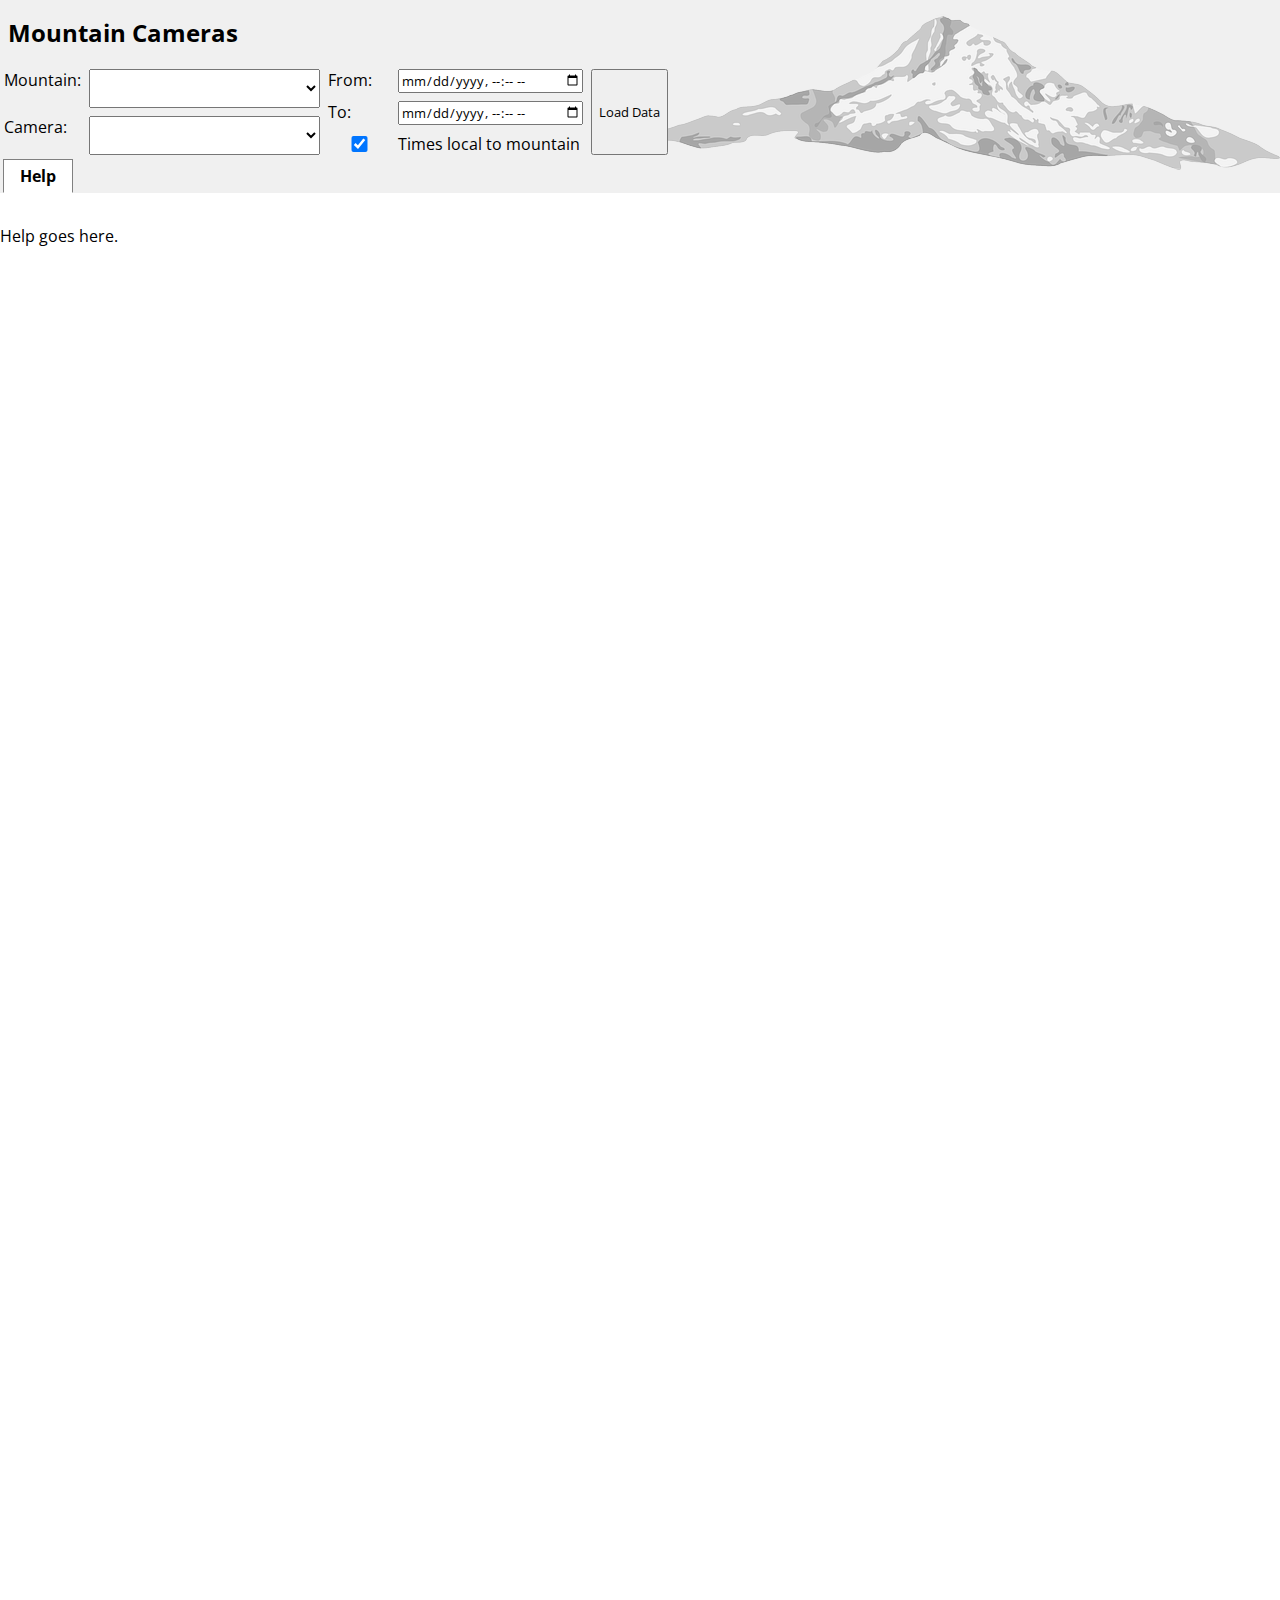
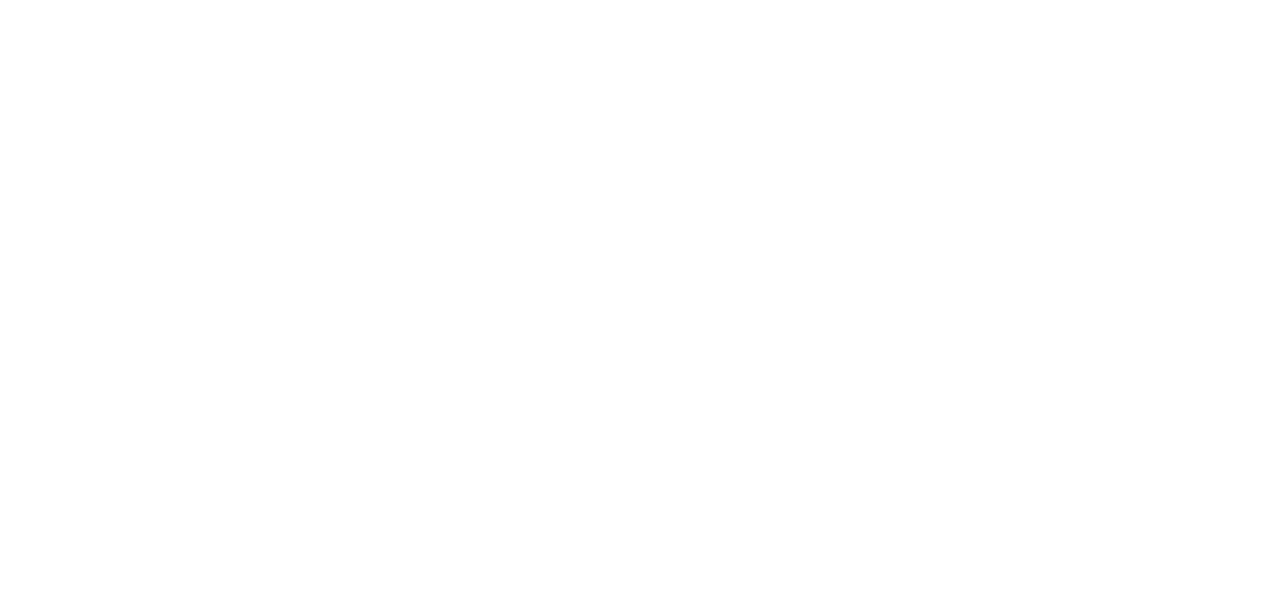
==== static/index.html @ 29344041 "got time lapse functionality working!!" ====
<!DOCTYPE html>
<html lang="en">

<head>
    <meta charset="UTF-8">
    <meta name="viewport" content="width=device-width, initial-scale=1">
    <title>Mountain Cams</title>
    <link rel='shortcut icon' type='image/x-icon' href='/static/favicon.ico' />
    <script src="client.js"></script>
    <link href="style.css" rel="stylesheet">
    <link href="https://fonts.googleapis.com/css?family=Open+Sans" rel="stylesheet">
</head>

<body>
    <h2 id="title">Mountain Cameras</h1>

        <div class="controls-area">
            <div class="control-box">
                <label for="mountain" id="label-mountain">Mountain:</label>
                <select id="mountain" name="mountainselect"></select>

                <label for="cam" id="label-cam">Camera:</label>
                <select id="cam" name="camselect"></select>
            </div>

            <div class="control-box">
                <label for="start" id="label-start">From:</label>
                <input id="start" type="datetime-local" name="startdate">

                <label for="end" id="label-end">To:</label>
                <input id="end" type="datetime-local" name="enddate">

                <input id="as-local" type="checkbox" checked>
                <label for="as-local">Times local to mountain</label>
            </div>

            <div class="control-box">
                <button id="submit">Load Data</button>
            </div>
        </div>

        <div id="tab-area" class="tab-area">
        </div>

        <div class="display-area">
            <div id="help" class="hidden">
                <p>Help goes here.</p>
            </div>

            <table id="scrapes" class="hidden"></table>

            <div id="timelapse" class="hidden">
                <div id="timelapse-controls">
                    <select id="speed">
                        <option value="1">1 fps</option>
                        <option value="2">2 fps</option>
                        <option value="5">5 fps</option>
                        <option value="10">10 fps</option>
                        <option value="15">15 fps</option>
                        <option value="20">20 fps</option>
                        <option value="30">30 fps</option>
                    </select>
                    <button id="play">Play</button>
                    <button id="previous">&#8678;</button>
                    <button id="next">&#8680;</button>
                </div>
                <div id="timelapse-display"></div>
            </div>

            <div id="info" class="hidden"></div>
        </div>
</body>

</html>
---- static/style.css ----
* {
    font-family: 'Open Sans', sans-serif;
}

.hidden{ 
    display: none !important;
}

body {
    margin: 0rem;
    background: #F0F0F0 top right url("background.png") no-repeat;
}

#title {
    /* background-color: #F0F0F0; */
    margin: 0rem;
    padding: 1rem 0.5rem;
}

.controls-area {
    display: flex;
    flex-wrap: wrap;
    /* background-color: white; */
}

.control-box {
    display: grid;
    grid-gap: 0.5rem;
    grid-template-columns: 1fr 3fr;
    margin: 0.25rem;
}

.tab-area {
    display: flex;
    /* background-color: white; */
}

.tab {
    padding: 0.3rem 1rem;
    margin: 0rem 0.2rem;
    border: 1px solid grey;
    border-bottom: 1px solid white;
    color: gray;
}

.tab:hover {
    color: blue;
}

.tab.selected {
    color: black;
    background-color: white;
    font-weight: bold;
}

.display-area {
    padding-top: 1rem;
    background-color: white;
    min-height: 2000px; /*meh...*/
}




#scrapes tr {
    transition: background-color 200ms;
}

#scrapes tr:hover {
    background-color: #eeeeee;
}

#scrapes td {
    padding: 0rem 1rem;
    height: 1.1rem;
}

#scrapes .time {
    display: block;
    width: 9rem;
}

#scrapes .result {
    width: auto;
}

#scrapes .detail {
    display: block;
    overflow: hidden;
}


#info {
    display: flex;
    flex-wrap: wrap;
    padding: 1rem;
}

.info-box {
    display: grid;
    grid-template-columns: 1fr 2fr;
    grid-gap: 0.5rem;
    padding: 1rem;
    transition: background-color 200ms;
}

.info-box:hover {
    background-color: whitesmoke;
}

.info-box .property {
    font-variant: small-caps;
}

.info-box .property:first-child {
    font-weight: bold;
    font-variant: normal;
}

/* .info-box .value {
    /* font-style: italic; */
} */


#timelapse {
    padding: 1rem;
}

#timelapse-controls {
    padding-bottom: 0.5rem;
}

#timelapse-controls>* {
    padding: 0.25rem 0.75rem;
    margin-right: 0.5rem;
    font-size: 1.1rem;
}

#timelapse img {
    
}
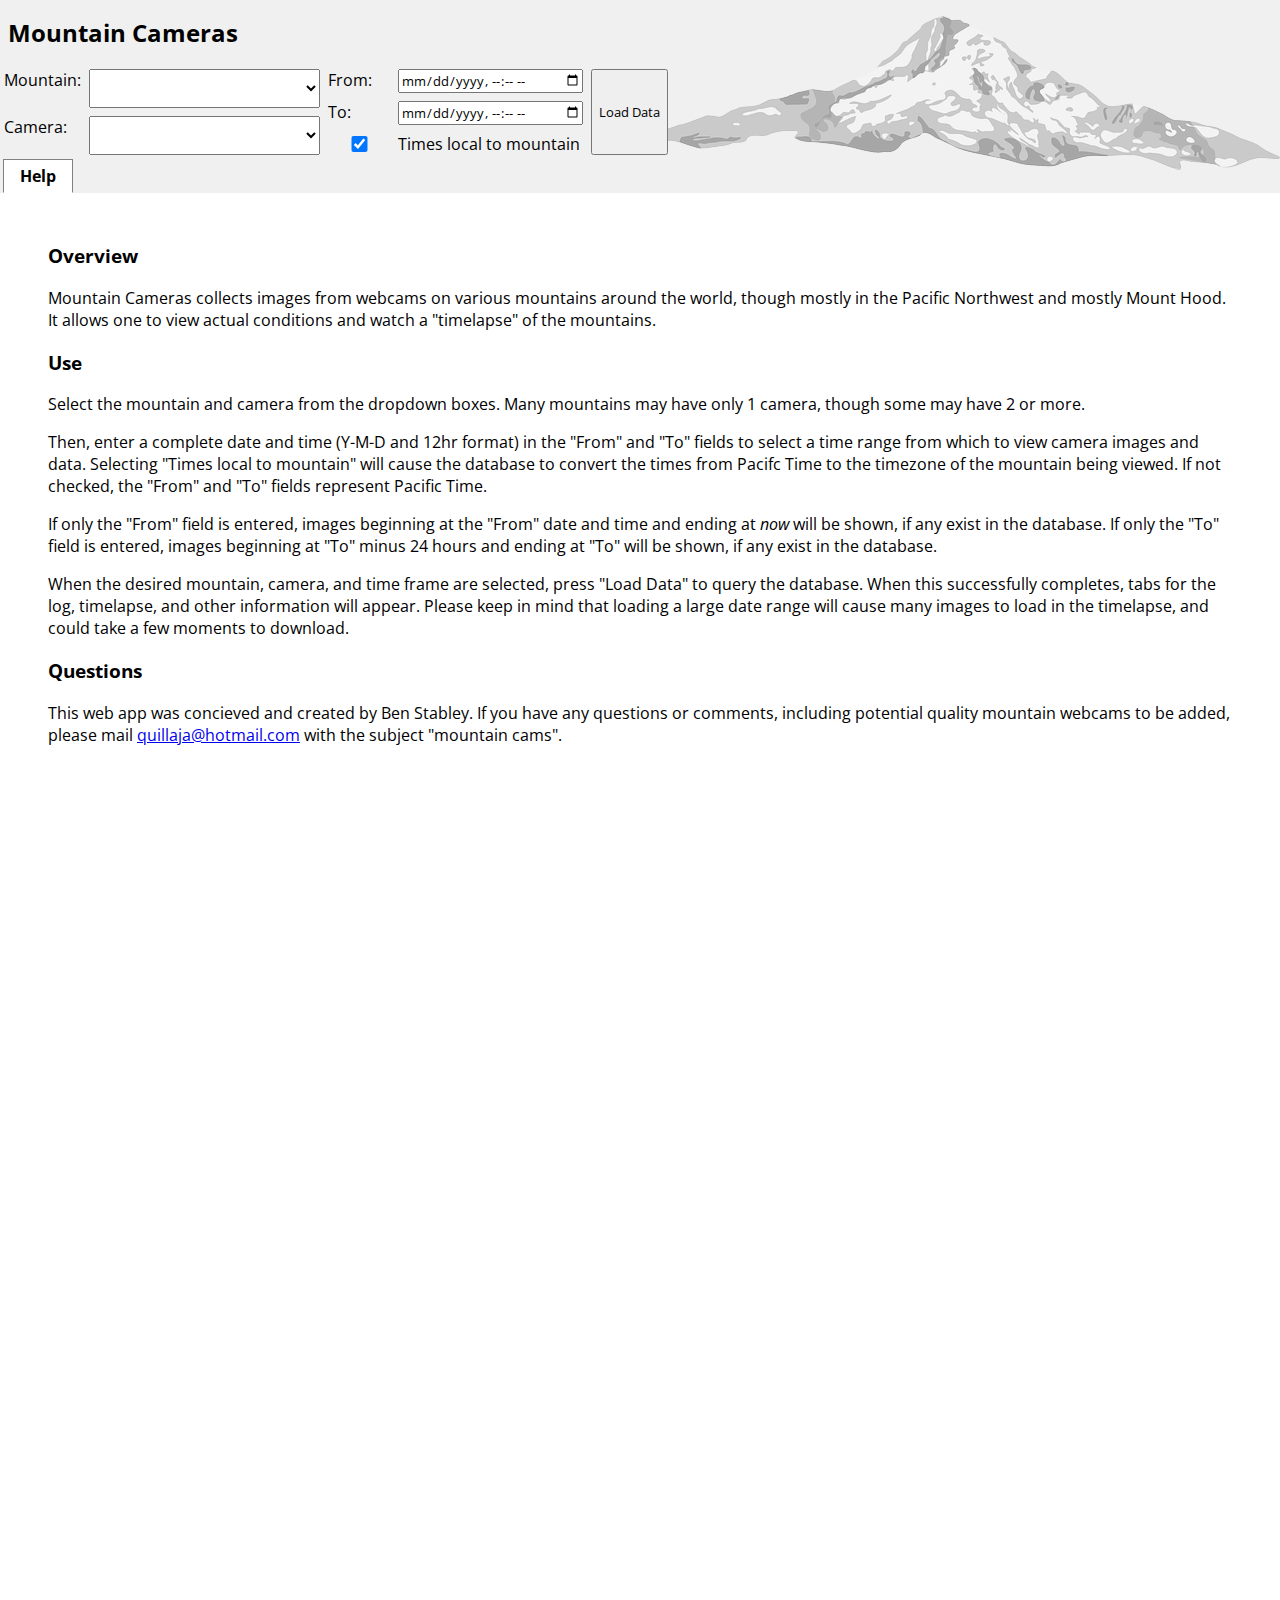
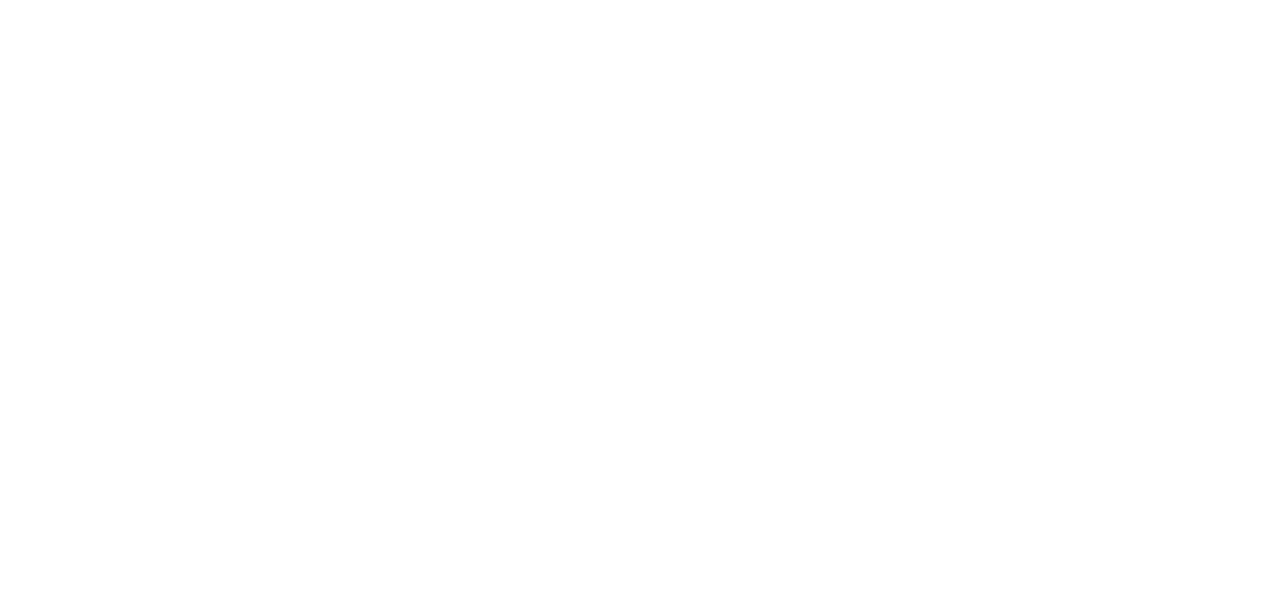
==== commit 52c367c2: "wrote help" ====
--- a/static/index.html
+++ b/static/index.html
@@ -44,7 +44,34 @@
 
         <div class="display-area">
             <div id="help" class="hidden">
-                <p>Help goes here.</p>
+                <h3>Overview</h3>
+                <p>Mountain Cameras collects images from webcams on various mountains around the world, though mostly in the
+                    Pacific Northwest and mostly Mount Hood. It allows one to view actual conditions and watch a "timelapse"
+                    of the mountains.
+                </p>
+                <h3>Use</h3>
+                <p>Select the mountain and camera from the dropdown boxes. Many mountains may have only 1 camera, though some
+                    may have 2 or more.
+                </p>
+                <p>Then, enter a complete date and time (Y-M-D and 12hr format) in the "From" and "To" fields to select a time
+                    range from which to view camera images and data. Selecting "Times local to mountain" will cause the database
+                    to convert the times from Pacifc Time to the timezone of the mountain being viewed. If not checked, the
+                    "From" and "To" fields represent Pacific Time.
+                </p>
+                <p>If only the "From" field is entered, images beginning at the "From" date and time and ending at
+                    <i>now</i> will be shown, if any exist in the database. If only the "To" field is entered, images beginning
+                    at "To" minus 24 hours and ending at "To" will be shown, if any exist in the database.
+                </p>
+                <p>When the desired mountain, camera, and time frame are selected, press "Load Data" to query the database.
+                    When this successfully completes, tabs for the log, timelapse, and other information will appear. Please
+                    keep in mind that loading a large date range will cause many images to load in the timelapse, and could
+                    take a few moments to download.
+                </p>
+                <h3>Questions</h3>
+                <p>This web app was concieved and created by Ben Stabley. If you have any questions or comments, including potential
+                    quality mountain webcams to be added, please mail
+                    <a href="mailto:quillaja@hotmail.com">quillaja@hotmail.com</a> with the subject "mountain cams".
+                </p>
             </div>
 
             <table id="scrapes" class="hidden"></table>
--- a/static/style.css
+++ b/static/style.css
@@ -61,6 +61,11 @@
 
 
 
+#help {
+    padding: 1rem 3rem;
+}
+
+
 
 #scrapes tr {
     transition: background-color 200ms;
@@ -117,9 +122,9 @@
     font-variant: normal;
 }
 
-/* .info-box .value {
+.info-box .value {
     /* font-style: italic; */
-} */
+} 
 
 
 #timelapse {
@@ -137,5 +142,5 @@
 }
 
 #timelapse img {
-    
+
 }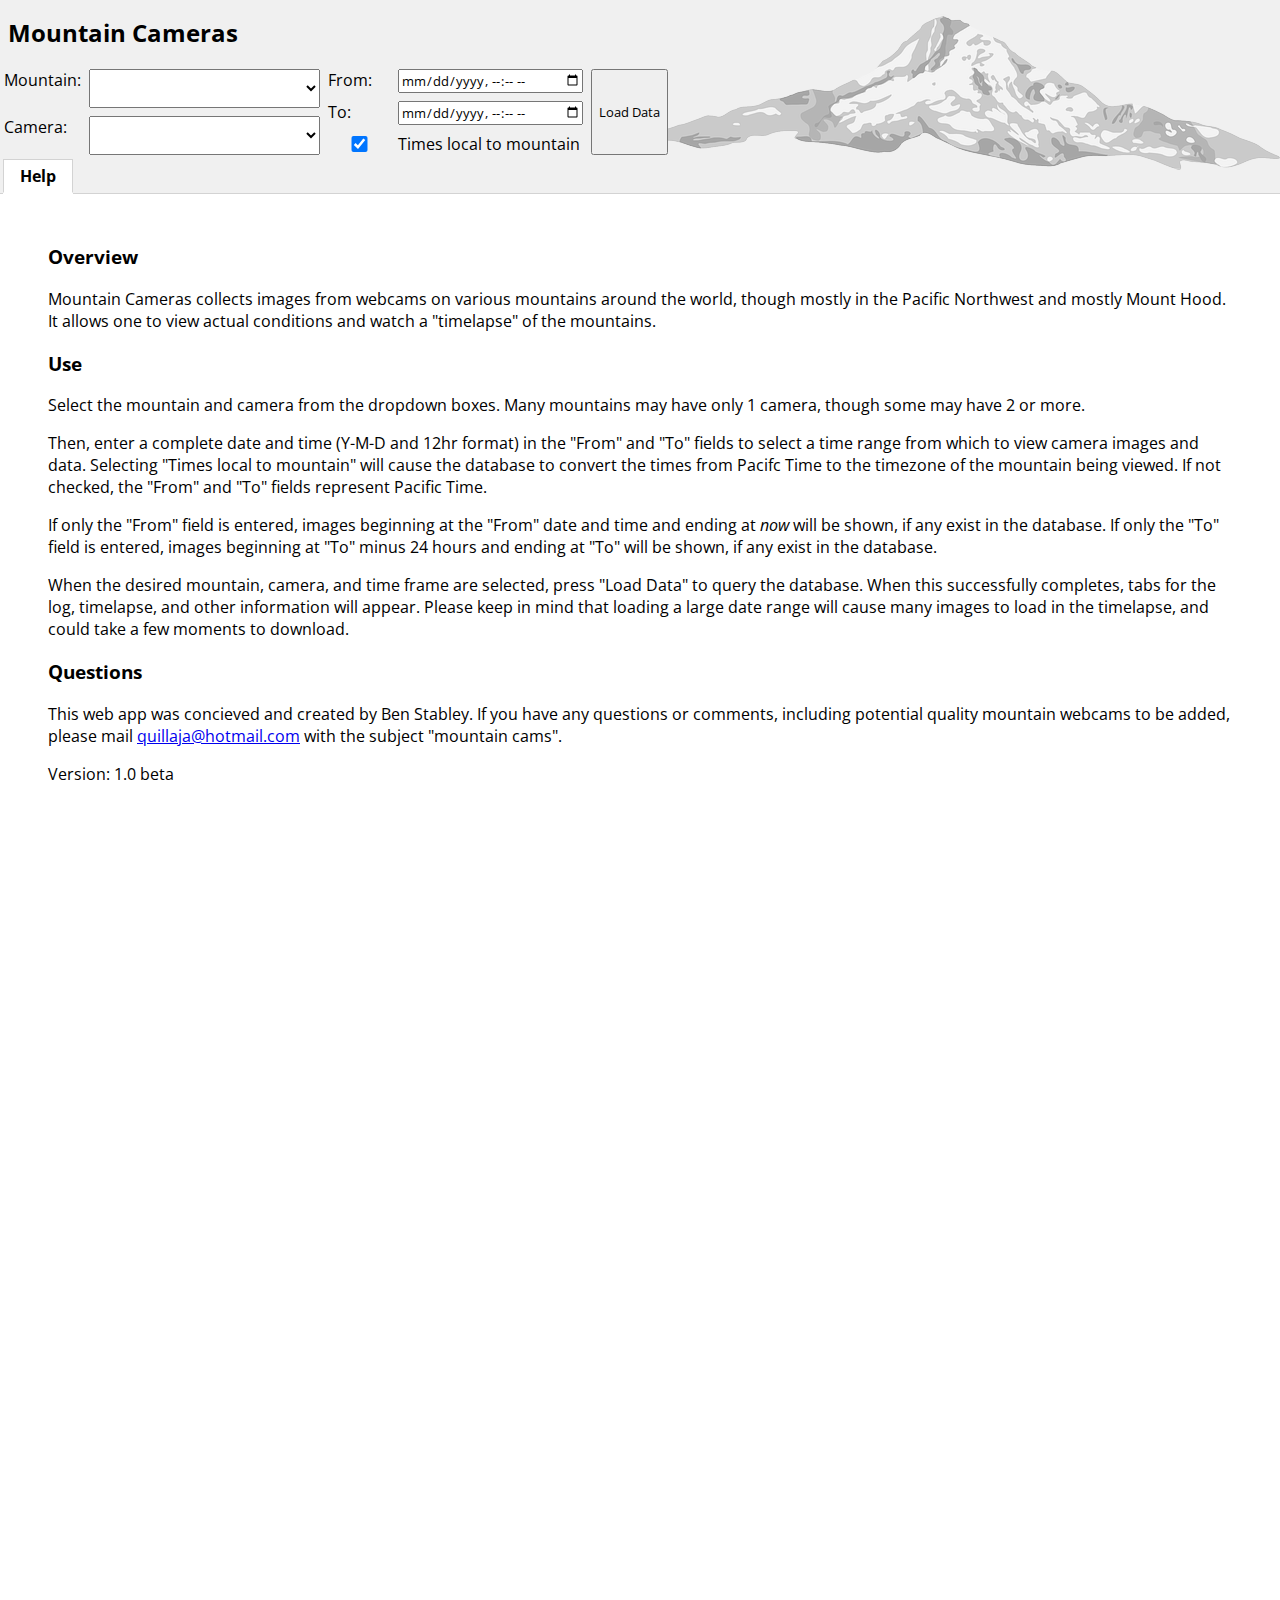
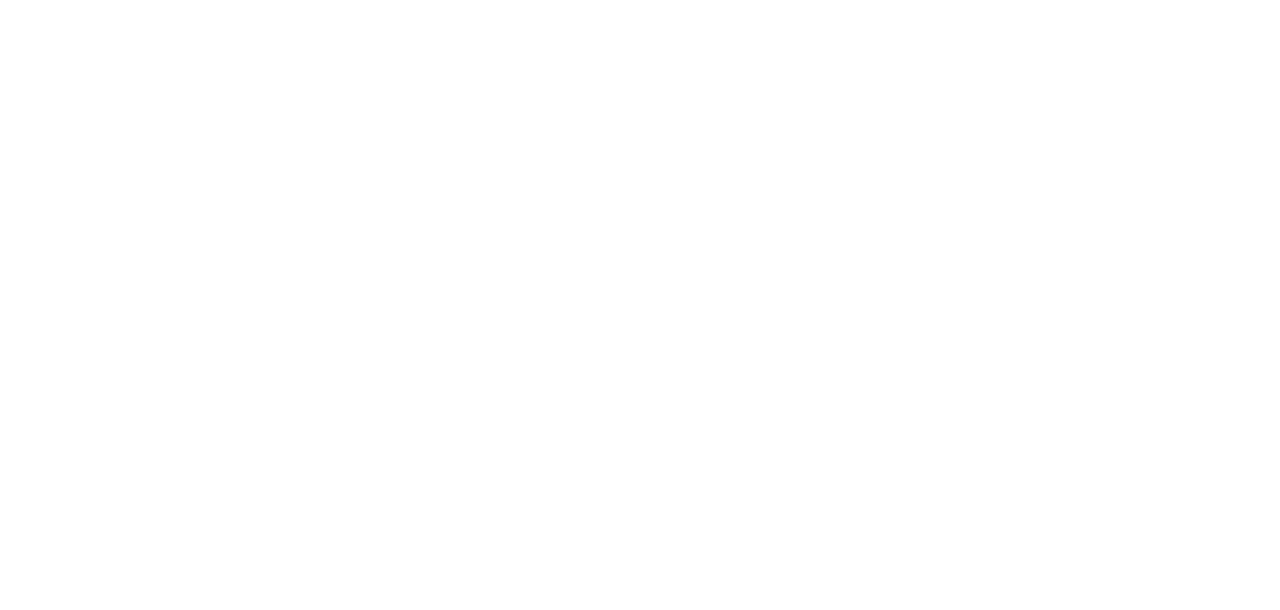
==== commit 0dc8ab2e: "client changes for style and performance." ====
--- a/static/index.html
+++ b/static/index.html
@@ -12,90 +12,92 @@
 </head>
 
 <body>
-    <h2 id="title">Mountain Cameras</h1>
+    <h2 id="title">Mountain Cameras</h2>
 
-        <div class="controls-area">
-            <div class="control-box">
-                <label for="mountain" id="label-mountain">Mountain:</label>
-                <select id="mountain" name="mountainselect"></select>
+    <div class="controls-area">
+        <div class="control-box">
+            <label for="mountain" id="label-mountain">Mountain:</label>
+            <select id="mountain" name="mountainselect"></select>
 
-                <label for="cam" id="label-cam">Camera:</label>
-                <select id="cam" name="camselect"></select>
-            </div>
-
-            <div class="control-box">
-                <label for="start" id="label-start">From:</label>
-                <input id="start" type="datetime-local" name="startdate">
-
-                <label for="end" id="label-end">To:</label>
-                <input id="end" type="datetime-local" name="enddate">
-
-                <input id="as-local" type="checkbox" checked>
-                <label for="as-local">Times local to mountain</label>
-            </div>
-
-            <div class="control-box">
-                <button id="submit">Load Data</button>
-            </div>
+            <label for="cam" id="label-cam">Camera:</label>
+            <select id="cam" name="camselect"></select>
         </div>
 
-        <div id="tab-area" class="tab-area">
+        <div class="control-box">
+            <label for="start" id="label-start">From:</label>
+            <input id="start" type="datetime-local" name="startdate">
+
+            <label for="end" id="label-end">To:</label>
+            <input id="end" type="datetime-local" name="enddate">
+
+            <input id="as-local" type="checkbox" checked>
+            <label for="as-local">Times local to mountain</label>
         </div>
 
-        <div class="display-area">
-            <div id="help" class="hidden">
-                <h3>Overview</h3>
-                <p>Mountain Cameras collects images from webcams on various mountains around the world, though mostly in the
-                    Pacific Northwest and mostly Mount Hood. It allows one to view actual conditions and watch a "timelapse"
-                    of the mountains.
-                </p>
-                <h3>Use</h3>
-                <p>Select the mountain and camera from the dropdown boxes. Many mountains may have only 1 camera, though some
-                    may have 2 or more.
-                </p>
-                <p>Then, enter a complete date and time (Y-M-D and 12hr format) in the "From" and "To" fields to select a time
-                    range from which to view camera images and data. Selecting "Times local to mountain" will cause the database
-                    to convert the times from Pacifc Time to the timezone of the mountain being viewed. If not checked, the
-                    "From" and "To" fields represent Pacific Time.
-                </p>
-                <p>If only the "From" field is entered, images beginning at the "From" date and time and ending at
-                    <i>now</i> will be shown, if any exist in the database. If only the "To" field is entered, images beginning
-                    at "To" minus 24 hours and ending at "To" will be shown, if any exist in the database.
-                </p>
-                <p>When the desired mountain, camera, and time frame are selected, press "Load Data" to query the database.
-                    When this successfully completes, tabs for the log, timelapse, and other information will appear. Please
-                    keep in mind that loading a large date range will cause many images to load in the timelapse, and could
-                    take a few moments to download.
-                </p>
-                <h3>Questions</h3>
-                <p>This web app was concieved and created by Ben Stabley. If you have any questions or comments, including potential
-                    quality mountain webcams to be added, please mail
-                    <a href="mailto:quillaja@hotmail.com">quillaja@hotmail.com</a> with the subject "mountain cams".
-                </p>
+        <div class="control-box">
+            <button id="submit">Load Data</button>
+        </div>
+    </div>
+
+    <div id="tab-area" class="tab-area">
+    </div>
+
+    <div class="display-area">
+        <div id="help" class="hidden">
+            <h3>Overview</h3>
+            <p>Mountain Cameras collects images from webcams on various mountains around the world, though mostly in the Pacific
+                Northwest and mostly Mount Hood. It allows one to view actual conditions and watch a "timelapse" of the mountains.
+            </p>
+            <h3>Use</h3>
+            <p>Select the mountain and camera from the dropdown boxes. Many mountains may have only 1 camera, though some may
+                have 2 or more.
+            </p>
+            <p>Then, enter a complete date and time (Y-M-D and 12hr format) in the "From" and "To" fields to select a time range
+                from which to view camera images and data. Selecting "Times local to mountain" will cause the database to
+                convert the times from Pacifc Time to the timezone of the mountain being viewed. If not checked, the "From"
+                and "To" fields represent Pacific Time.
+            </p>
+            <p>If only the "From" field is entered, images beginning at the "From" date and time and ending at
+                <i>now</i> will be shown, if any exist in the database. If only the "To" field is entered, images beginning
+                at "To" minus 24 hours and ending at "To" will be shown, if any exist in the database.
+            </p>
+            <p>When the desired mountain, camera, and time frame are selected, press "Load Data" to query the database. When
+                this successfully completes, tabs for the log, timelapse, and other information will appear. Please keep
+                in mind that loading a large date range will cause many images to load in the timelapse, and could take a
+                few moments to download.
+            </p>
+            <h3>Questions</h3>
+            <p>This web app was concieved and created by Ben Stabley. If you have any questions or comments, including potential
+                quality mountain webcams to be added, please mail
+                <a href="mailto:quillaja@hotmail.com?subject=mountain%20cams">quillaja@hotmail.com</a> with the subject "mountain cams".
+            </p>
+            <p>Version: 1.0 beta</p>
+        </div>
+
+        <div id="info" class="hidden"></div>
+
+        <div id="timelapse" class="hidden">
+            <div id="timelapse-controls">
+                <select id="speed">
+                    <option value="1">1 fps</option>
+                    <option value="2">2 fps</option>
+                    <option value="5">5 fps</option>
+                    <option value="10">10 fps</option>
+                    <option value="15">15 fps</option>
+                    <option value="20">20 fps</option>
+                    <option value="30">30 fps</option>
+                </select>
+                <button id="play">&#9658; Play</button>
+                <button id="previous">&#8678;</button>
+                <button id="next">&#8680;</button>
+                <span id="progress"></span>
             </div>
+            <div id="timelapse-display"></div>
+        </div>
 
-            <table id="scrapes" class="hidden"></table>
+        <table id="scrapes" class="hidden"></table>
 
-            <div id="timelapse" class="hidden">
-                <div id="timelapse-controls">
-                    <select id="speed">
-                        <option value="1">1 fps</option>
-                        <option value="2">2 fps</option>
-                        <option value="5">5 fps</option>
-                        <option value="10">10 fps</option>
-                        <option value="15">15 fps</option>
-                        <option value="20">20 fps</option>
-                        <option value="30">30 fps</option>
-                    </select>
-                    <button id="play">Play</button>
-                    <button id="previous">&#8678;</button>
-                    <button id="next">&#8680;</button>
-                </div>
-                <div id="timelapse-display"></div>
-            </div>
-
-            <div id="info" class="hidden"></div>
-        </div>
+    </div>
 </body>
 
 </html>--- a/static/style.css
+++ b/static/style.css
@@ -9,6 +9,12 @@
 body {
     margin: 0rem;
     background: #F0F0F0 top right url("background.png") no-repeat;
+}
+
+@media screen and (max-width: 640px) {
+    body {
+        background: #F0F0F0 top center url("background.png") no-repeat;
+    }
 }
 
 #title {
@@ -32,14 +38,13 @@
 
 .tab-area {
     display: flex;
-    /* background-color: white; */
+    border-bottom: 1px solid lightgray;
 }
 
 .tab {
     padding: 0.3rem 1rem;
     margin: 0rem 0.2rem;
-    border: 1px solid grey;
-    border-bottom: 1px solid white;
+    border: 1px solid lightgray;
     color: gray;
 }
 
@@ -51,6 +56,8 @@
     color: black;
     background-color: white;
     font-weight: bold;
+    border-bottom: 1px solid white;
+    box-shadow: 0 1px 0 white;
 }
 
 .display-area {
@@ -141,6 +148,11 @@
     font-size: 1.1rem;
 }
 
+#timelapse #progress {
+    font-size: 0.7rem;
+    vertical-align: bottom;
+}
+
 #timelapse img {
 
 }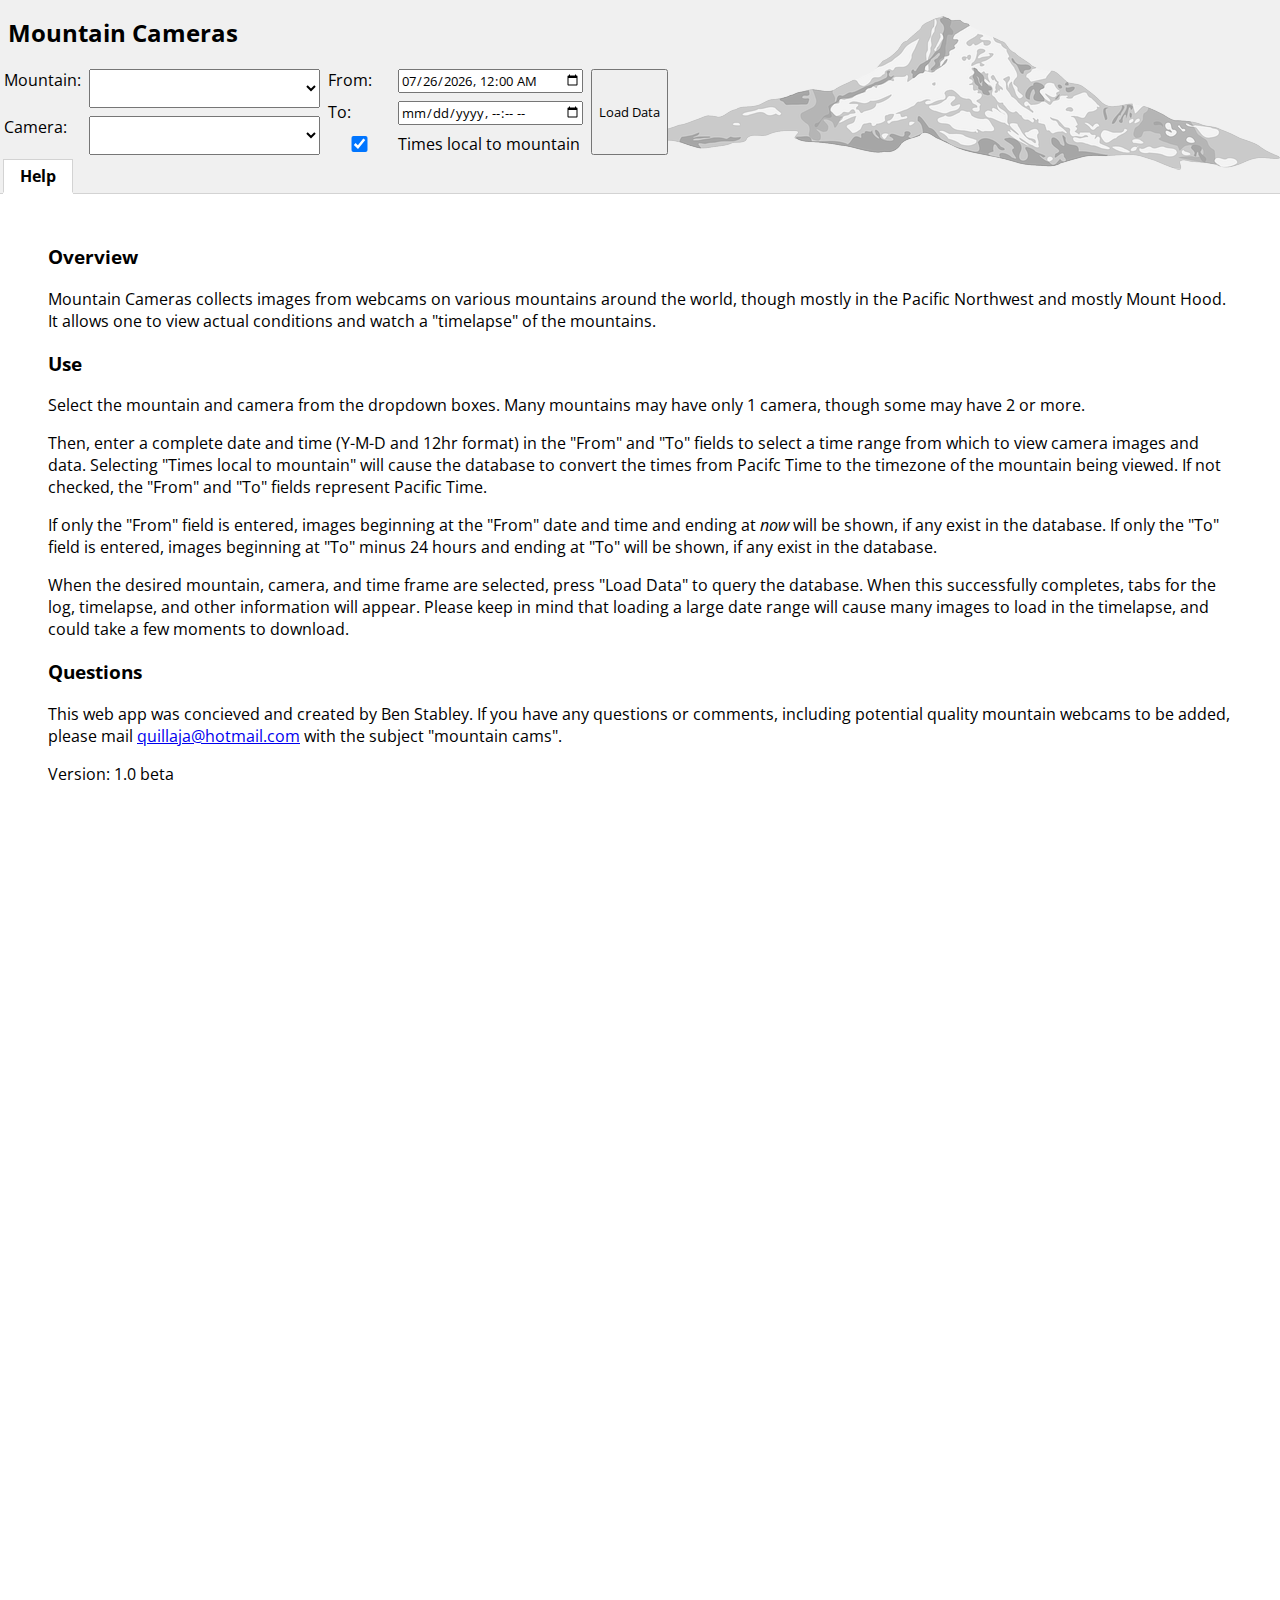
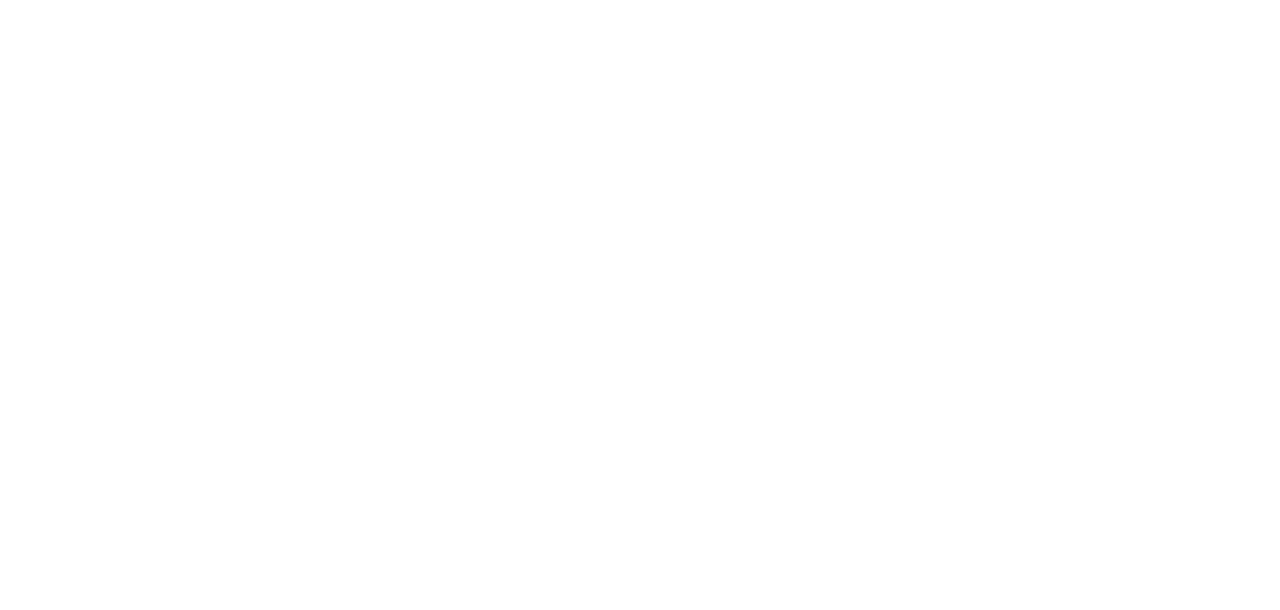
==== commit e23cd47a: "ok, i got it all working!! i'll probably still have to tweak the bokeh plot, but that'll be relative" ====
--- a/static/index.html
+++ b/static/index.html
@@ -9,6 +9,10 @@
     <script src="client.js"></script>
     <link href="style.css" rel="stylesheet">
     <link href="https://fonts.googleapis.com/css?family=Open+Sans" rel="stylesheet">
+
+    <!--for bokeh -->
+    <link href="http://cdn.pydata.org/bokeh/release/bokeh-0.12.13.min.css" rel="stylesheet" type="text/css">
+    <script src="http://cdn.pydata.org/bokeh/release/bokeh-0.12.13.min.js"></script>
 </head>
 
 <body>
@@ -97,6 +101,8 @@
 
         <table id="scrapes" class="hidden"></table>
 
+        <div id="weather" class="hidden"></div>
+
     </div>
 </body>
 
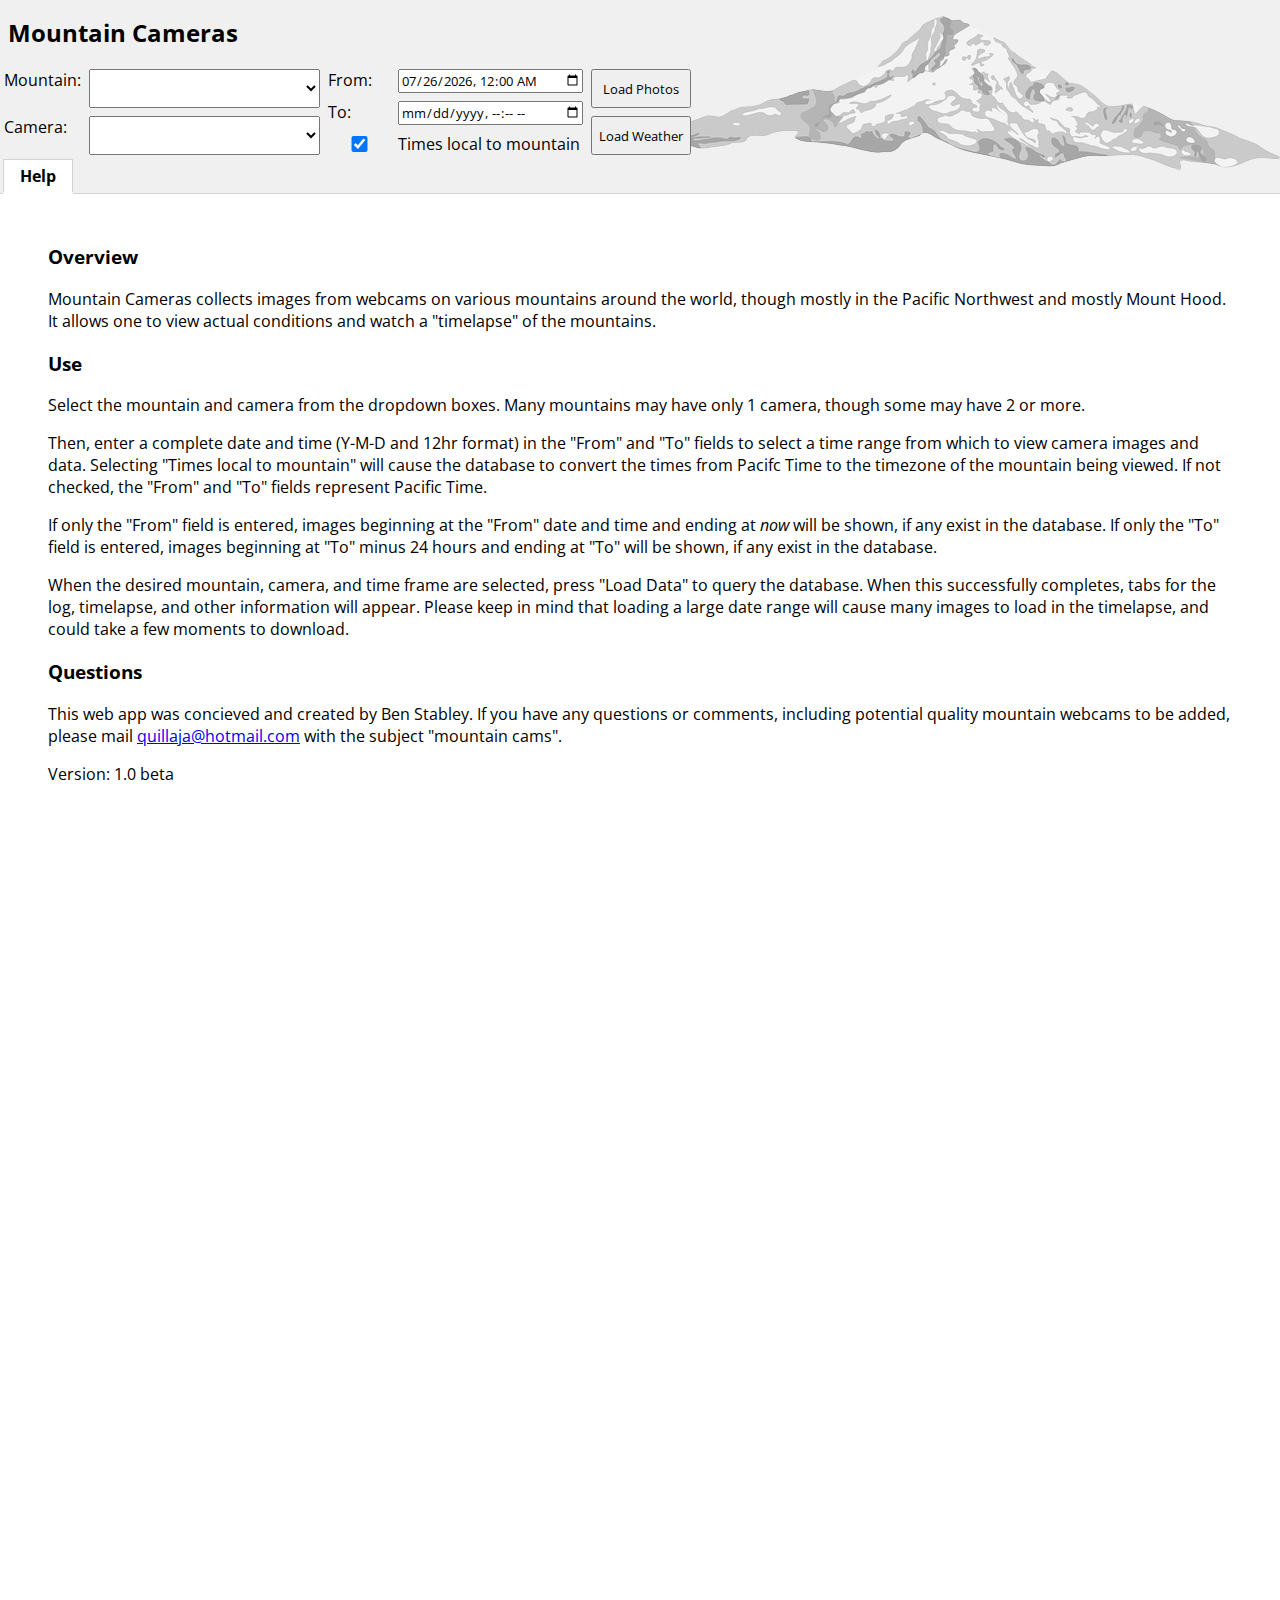
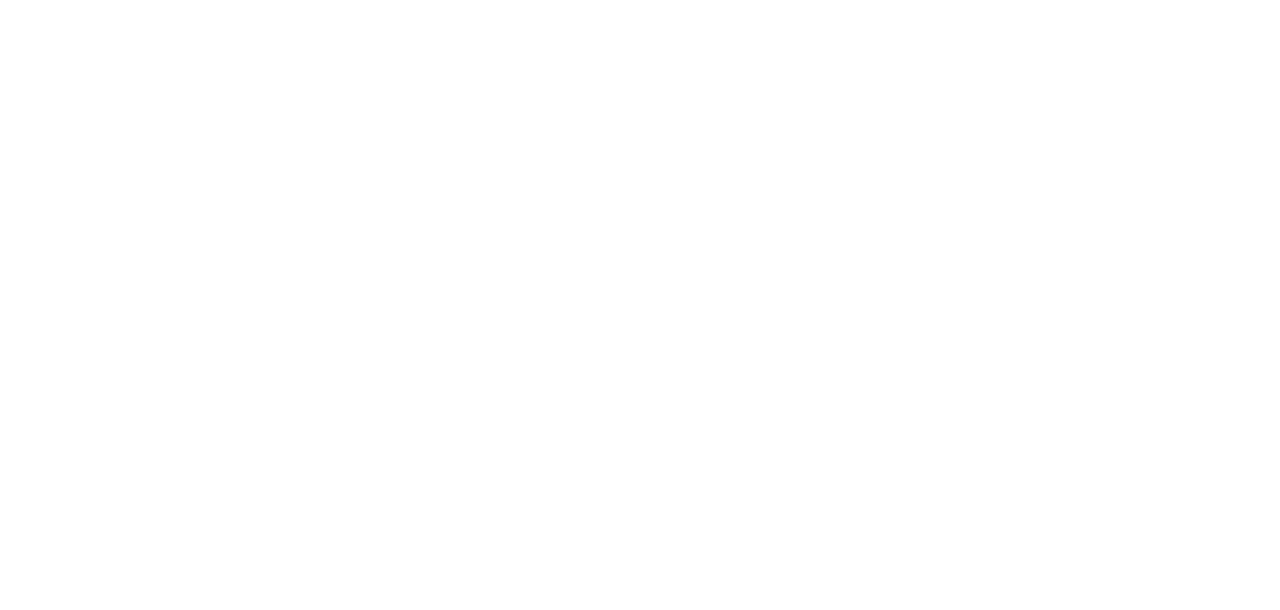
==== commit 85cc1f16: "made client have ability to load photos and weather independently. changed order of tab visibility/c" ====
--- a/static/index.html
+++ b/static/index.html
@@ -11,8 +11,8 @@
     <link href="https://fonts.googleapis.com/css?family=Open+Sans" rel="stylesheet">
 
     <!--for bokeh -->
-    <link href="http://cdn.pydata.org/bokeh/release/bokeh-0.12.13.min.css" rel="stylesheet" type="text/css">
-    <script src="http://cdn.pydata.org/bokeh/release/bokeh-0.12.13.min.js"></script>
+    <link href="https://cdn.pydata.org/bokeh/release/bokeh-0.12.13.min.css" rel="stylesheet" type="text/css">
+    <script src="https://cdn.pydata.org/bokeh/release/bokeh-0.12.13.min.js"></script>
 </head>
 
 <body>
@@ -39,7 +39,8 @@
         </div>
 
         <div class="control-box">
-            <button id="submit">Load Data</button>
+            <button id="submit-photos" class="submit-button">Load Photos</button>
+            <button id="submit-weather" class="submit-button">Load Weather</button>
         </div>
     </div>
 
@@ -106,4 +107,4 @@
     </div>
 </body>
 
-</html>+</html>
--- a/static/style.css
+++ b/static/style.css
@@ -39,6 +39,10 @@
 .tab-area {
     display: flex;
     border-bottom: 1px solid lightgray;
+}
+
+.submit-button {
+    grid-column: 1 / span 2;
 }
 
 .tab {
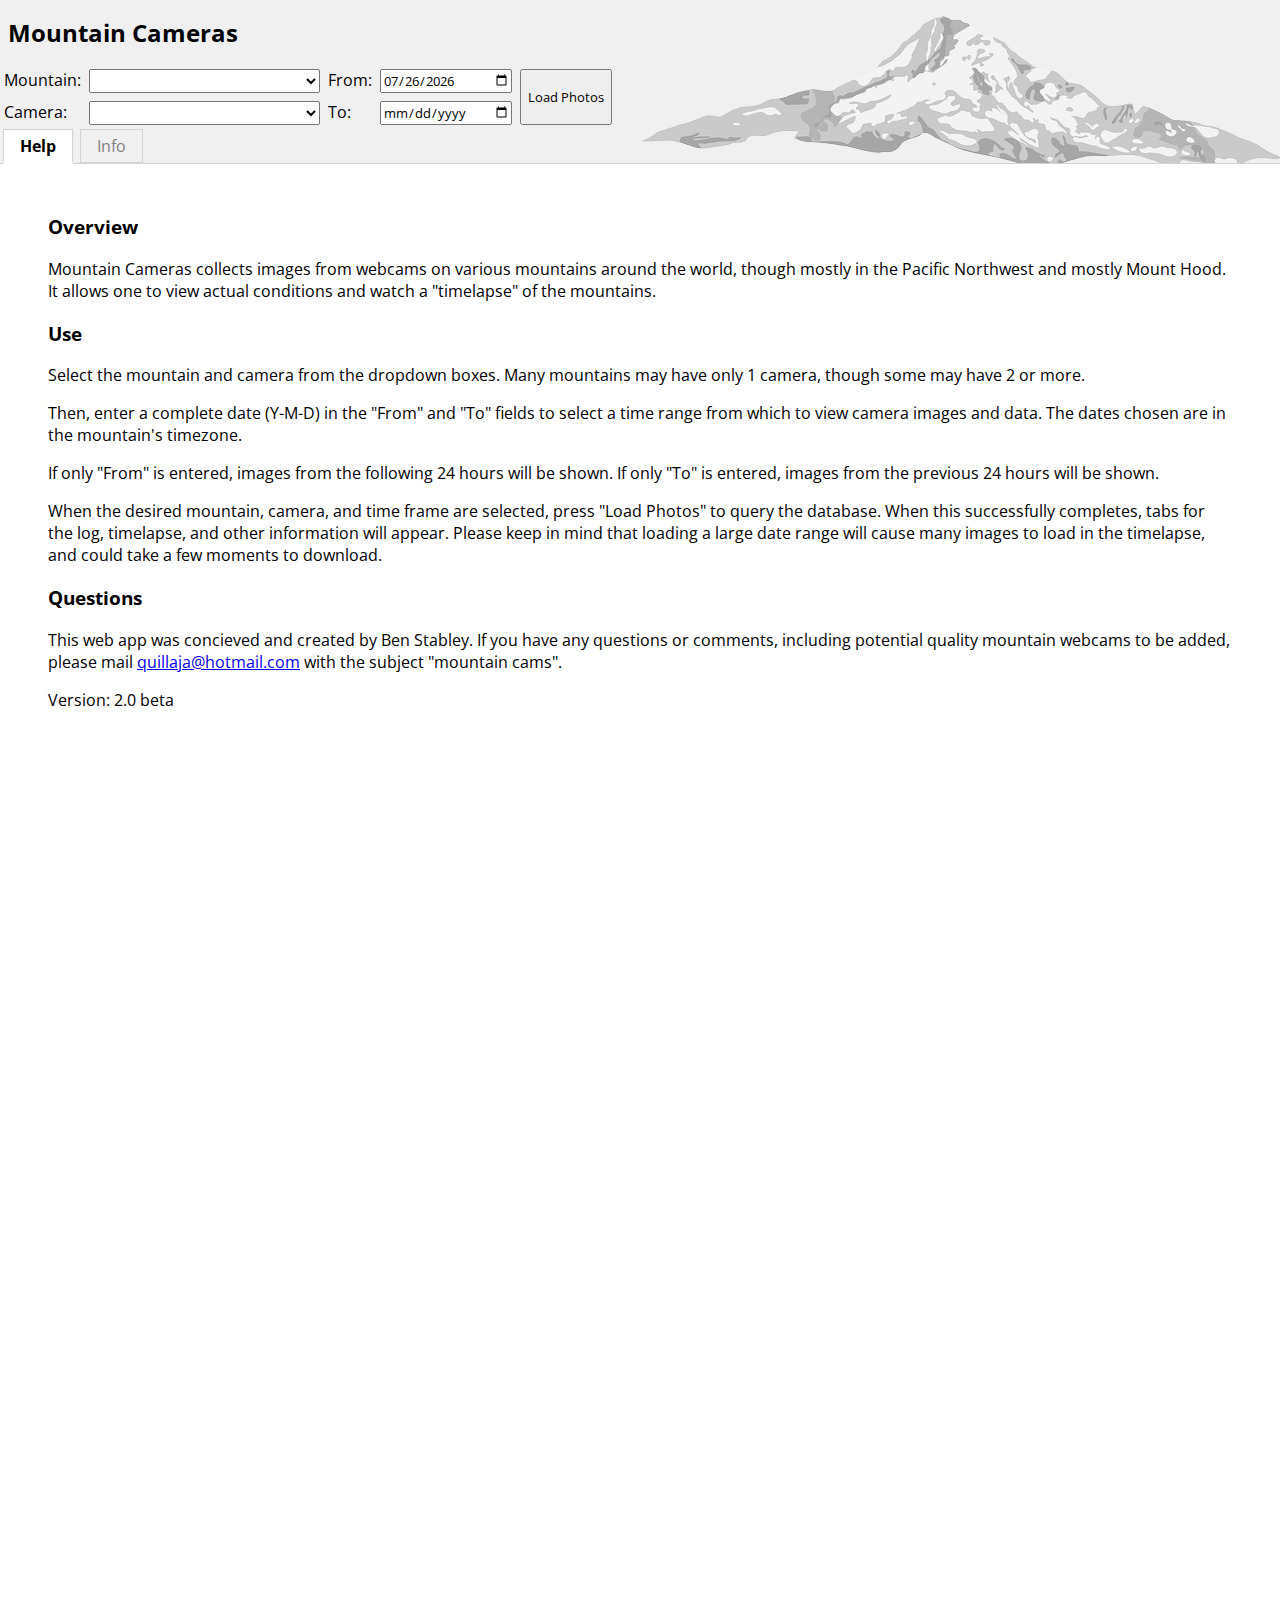
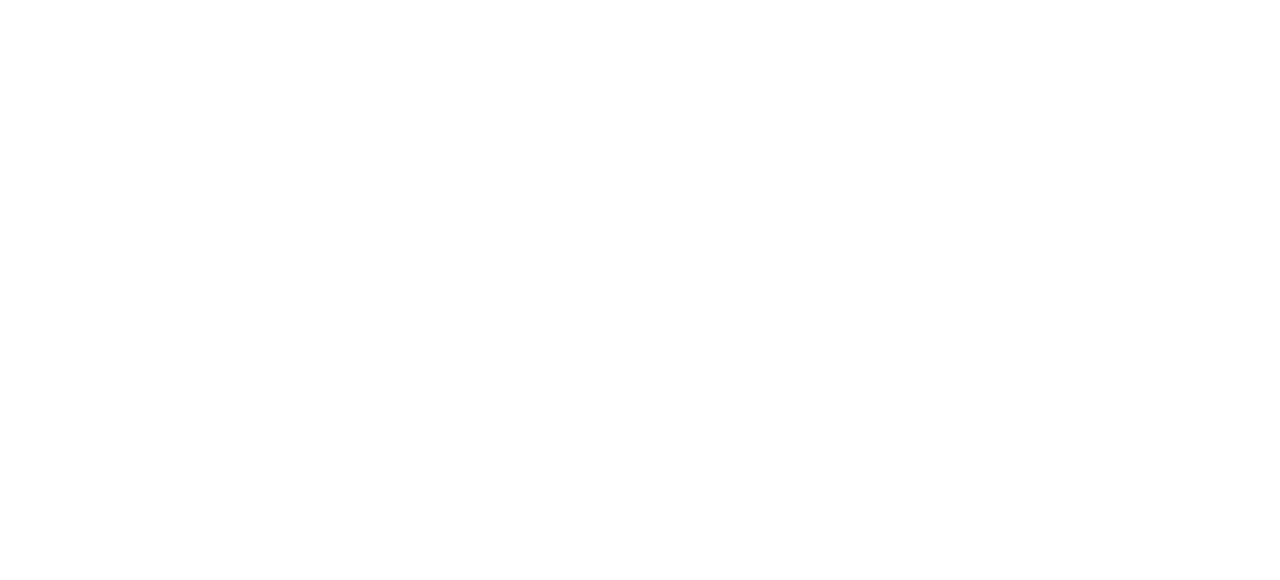
==== commit cd703553: "basic client/front-end changes to be compatible with new backend" ====
--- a/static/index.html
+++ b/static/index.html
@@ -11,8 +11,8 @@
     <link href="https://fonts.googleapis.com/css?family=Open+Sans" rel="stylesheet">
 
     <!--for bokeh -->
-    <link href="https://cdn.pydata.org/bokeh/release/bokeh-0.12.13.min.css" rel="stylesheet" type="text/css">
-    <script src="https://cdn.pydata.org/bokeh/release/bokeh-0.12.13.min.js"></script>
+    <!-- <link href="https://cdn.pydata.org/bokeh/release/bokeh-0.12.13.min.css" rel="stylesheet" type="text/css">
+    <script src="https://cdn.pydata.org/bokeh/release/bokeh-0.12.13.min.js"></script> -->
 </head>
 
 <body>
@@ -29,18 +29,18 @@
 
         <div class="control-box">
             <label for="start" id="label-start">From:</label>
-            <input id="start" type="datetime-local" name="startdate">
+            <input id="start" type="date"  name="startdate">
 
             <label for="end" id="label-end">To:</label>
-            <input id="end" type="datetime-local" name="enddate">
+            <input id="end" type="date" name="enddate">
 
-            <input id="as-local" type="checkbox" checked>
-            <label for="as-local">Times local to mountain</label>
+            <!-- <input id="as-local" type="checkbox" checked>
+            <label for="as-local">Times local to mountain</label> -->
         </div>
 
         <div class="control-box">
             <button id="submit-photos" class="submit-button">Load Photos</button>
-            <button id="submit-weather" class="submit-button">Load Weather</button>
+            <!-- <button id="submit-weather" class="submit-button">Load Weather</button> -->
         </div>
     </div>
 
@@ -57,16 +57,13 @@
             <p>Select the mountain and camera from the dropdown boxes. Many mountains may have only 1 camera, though some may
                 have 2 or more.
             </p>
-            <p>Then, enter a complete date and time (Y-M-D and 12hr format) in the "From" and "To" fields to select a time range
-                from which to view camera images and data. Selecting "Times local to mountain" will cause the database to
-                convert the times from Pacifc Time to the timezone of the mountain being viewed. If not checked, the "From"
-                and "To" fields represent Pacific Time.
+            <p>Then, enter a complete date (Y-M-D) in the "From" and "To" fields to select a time range
+                from which to view camera images and data. The dates chosen are in the mountain's timezone.
             </p>
-            <p>If only the "From" field is entered, images beginning at the "From" date and time and ending at
-                <i>now</i> will be shown, if any exist in the database. If only the "To" field is entered, images beginning
-                at "To" minus 24 hours and ending at "To" will be shown, if any exist in the database.
+            <p>If only "From" is entered, images from the following 24 hours will be shown. If only "To" is entered, images from
+                the previous 24 hours will be shown.
             </p>
-            <p>When the desired mountain, camera, and time frame are selected, press "Load Data" to query the database. When
+            <p>When the desired mountain, camera, and time frame are selected, press "Load Photos" to query the database. When
                 this successfully completes, tabs for the log, timelapse, and other information will appear. Please keep
                 in mind that loading a large date range will cause many images to load in the timelapse, and could take a
                 few moments to download.
@@ -76,7 +73,7 @@
                 quality mountain webcams to be added, please mail
                 <a href="mailto:quillaja@hotmail.com?subject=mountain%20cams">quillaja@hotmail.com</a> with the subject "mountain cams".
             </p>
-            <p>Version: 1.0 beta</p>
+            <p>Version: 2.0 beta</p>
         </div>
 
         <div id="info" class="hidden"></div>
@@ -102,7 +99,7 @@
 
         <table id="scrapes" class="hidden"></table>
 
-        <div id="weather" class="hidden"></div>
+        <!-- <div id="weather" class="hidden"></div> -->
 
     </div>
 </body>
--- a/static/style.css
+++ b/static/style.css
@@ -36,19 +36,20 @@
     margin: 0.25rem;
 }
 
+.submit-button {
+    grid-column: 1 / span 2;
+}
+
 .tab-area {
     display: flex;
     border-bottom: 1px solid lightgray;
-}
-
-.submit-button {
-    grid-column: 1 / span 2;
-}
+}    
 
 .tab {
     padding: 0.3rem 1rem;
     margin: 0rem 0.2rem;
     border: 1px solid lightgray;
+    background-color: #F0F0F0;
     color: gray;
 }
 
@@ -93,7 +94,7 @@
 
 #scrapes .time {
     display: block;
-    width: 9rem;
+    width: 11rem;
 }
 
 #scrapes .result {
@@ -158,5 +159,5 @@
 }
 
 #timelapse img {
-
-}+    max-width: 100%;
+}
